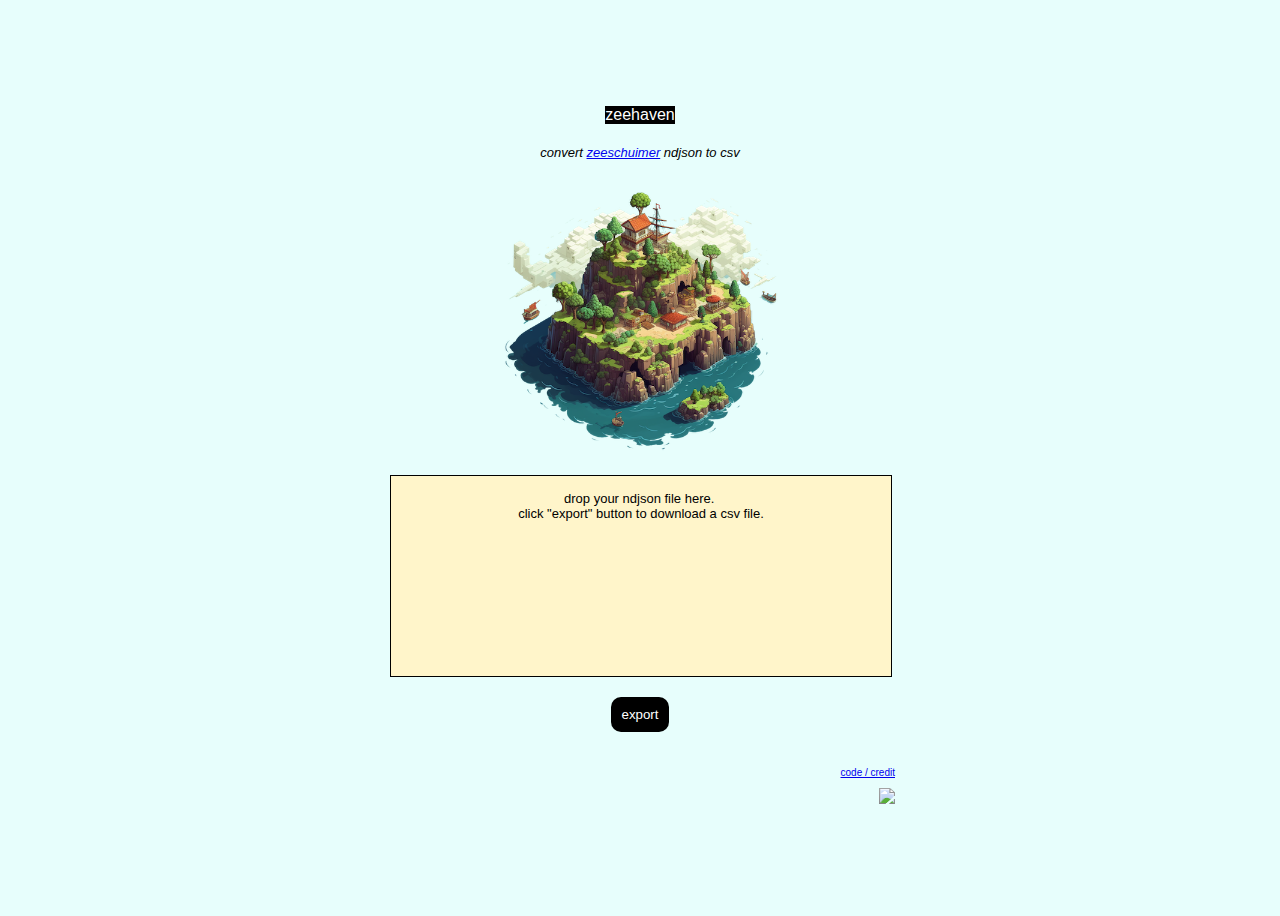
==== index.html @ de5ea96a "moved images + added screenshot" ====
<!DOCTYPE html>
<html>
<head>
  <meta charset="utf-8">

  <link rel="stylesheet" href="style.css">
  <title>zeehaven - convert zeeschuimer ndjson to csv</title>
   <script>
    
    function flatten(object, target, path) {
        path = path || '';
        Object.keys(object).forEach(function (key) {
            if (object[key] && typeof object[key] === 'object') {
                flatten(object[key], target, path + key);
                return;
            }
            target[path + key] = object[key];
        });
    }

    function dodrop(event) {
        var dt = event.dataTransfer;
        var files = dt.files;
  
        for (var i = 0; i < files.length; i++) {
            reader = new FileReader();
            const filename = files[i].name.replace(".ndjson", ".csv");
            reader.onload = function (event) {
           
            const input = event.target.result;
            let result = input.split('\n').map(function(s) { if (s) { return JSON.parse(s); } });

            const replacer = (key, value) => value === null ? '' : value // specify how you want to handle null values here

            const header = {}
            flatten(result[0], header)
            console.log(header);

            //get rid of any empty last lines
            if (result[result.length - 1] == undefined) {
                result.pop();
            }

            const csv = [
                Object.keys(header).join(','), // header row first
                ...Object.values(result).map(function(r) { 
			        const row = {}
			        flatten(r, row)
			        return Object.keys(header).map(fieldName => JSON.stringify(row[fieldName]) ).join(',')
		        })
            ].join('\r\n')
            downloadCSV(filename, csv);

        }
        reader.readAsText(files[i]);
    }
}

function downloadCSV(filename, data) {

    let downloadLink;

    if (window.Blob == undefined || window.URL == undefined || window.URL.createObjectURL == undefined) {
        alert("Your browser doesn't support Blobs");
        return;
    }

    let csvFile = new Blob([data], {type:"text/csv"});
    downloadLink = document.createElement("a");
    downloadLink.innerHTML = "<button>Download the Data</button>";
    downloadLink.download = filename;
    downloadLink.href = window.URL.createObjectURL(csvFile);
    downloadLink.style.display = "none";
    document.body.appendChild(downloadLink);
    downloadLink.click();
}

   </script>
</head>
<body>

<div class="alles">

<h1>zeehaven</h1>
<h2>convert <a href="https://github.com/digitalmethodsinitiative/zeeschuimer" target="_blank">zeeschuimer</a> ndjson to csv</h2>
<img src="img/zeehaven.png" width="60%">

<div id="output"
     ondragenter="document.getElementById('output').textContent = ''; event.stopPropagation(); event.preventDefault();"
     ondragover="event.stopPropagation(); event.preventDefault();"
     ondrop="event.stopPropagation(); event.preventDefault();
     dodrop(event);">
drop your ndjson file here. 
click "export" button to download a csv file.
</div>

<div class="buttonhouse">
<button class="beautifulbutton" onclick="downloadCSV('test.csv')">export</button>
<div id="csv"></div></div>

<footer class="credits">
    <p><a href="https://github.com/PublicDataLab/zeehaven" target="_blank">code / credit</a></p> 
    <p><a href="https://publicdatalab.org/" target="_blank"><img src="https://publicdatalab.org/wp-content/uploads/2021/02/pdl-logo.png" height="20"></a></p>
</footer>


</div>


</body>
</html>
---- style.css ----
/* styles.css */

body {
        background-color: rgb(231, 254, 252);
        display: flex;
        justify-content: center;
        align-items: center;
        height: 100vh;
        font-family:Verdana, Geneva, Tahoma, sans-serif;
        }

        h1 {
            font-size: medium;
            font-weight: normal;
            background-color: black;
            color: white;
            display: inline-block;
        }

        h2 {
            font-size: small;
            font-weight: normal;
            font-style: italic;
        }

        .alles {
            text-align: center;
        }


    #output {
        background-color : rgb(255, 245, 202);
        white-space: pre; 
        border: 1px solid black;
        font-size: small;
        font-weight: lighter;
        min-height: 200px;
        width: 100%;
    }

    .beautifulbutton {
        padding: 10px 10px;
        font-size: 16px;
        background-color: black;
        color: white;
        cursor: pointer;
        border: none;
        border-radius: 10px;
        font-size: smaller;
        font-weight: lighter;
}
    .buttonhouse {
        margin: 20px;
    }


    .credits {
        padding: 5px;
        text-align: right;
        font-size: x-small;
        color: #666; /* Grey font color */
        position: relative;
        bottom: 0;
        width: 100%;
    }
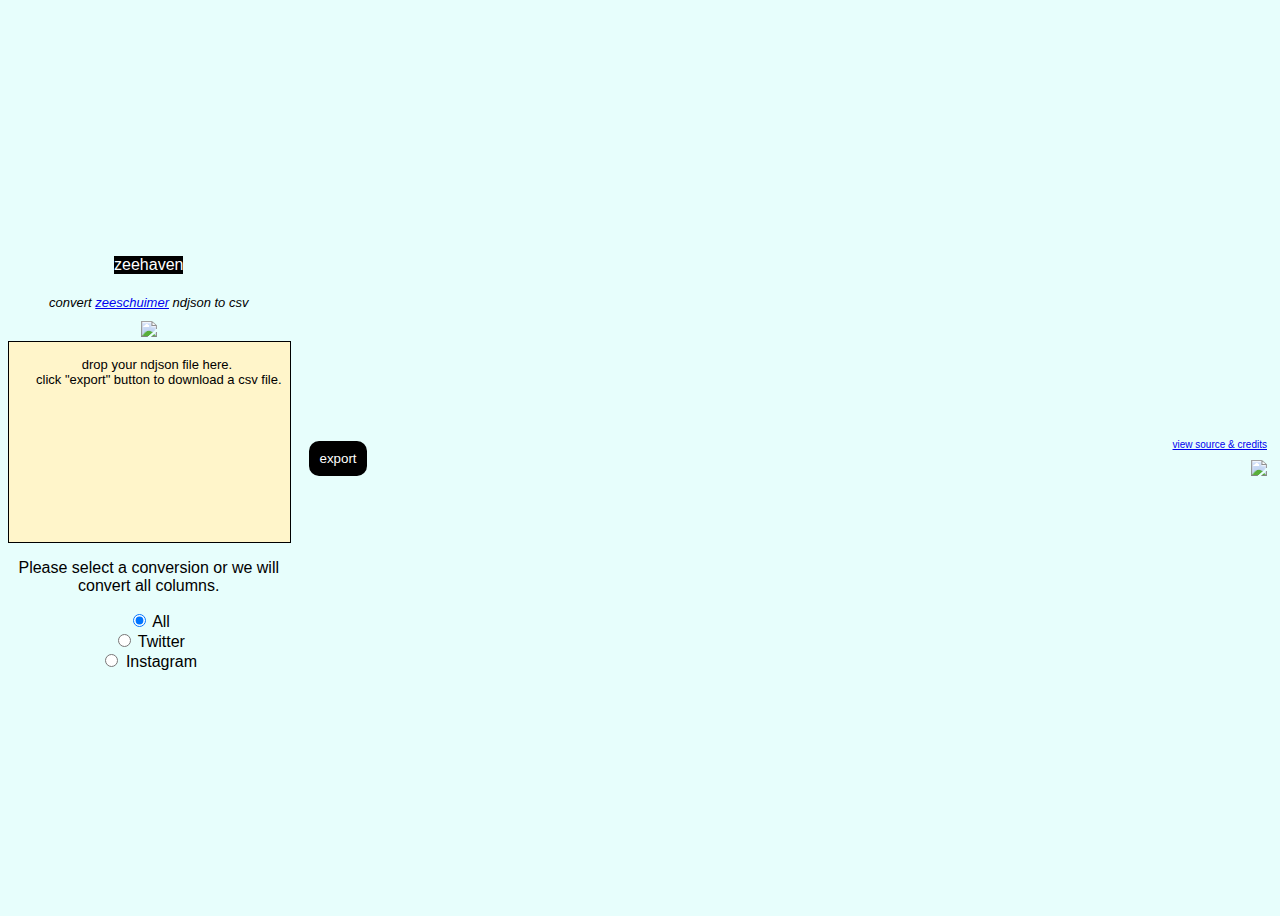
==== commit 7aae6790: "Added labels to radio" ====
--- a/index.html
+++ b/index.html
@@ -5,8 +5,9 @@
 
   <link rel="stylesheet" href="style.css">
   <title>zeehaven - convert zeeschuimer ndjson to csv</title>
+  <script type="text/js" src="datamodel.js"></script>
    <script>
-    
+
     function flatten(object, target, path) {
         path = path || '';
         Object.keys(object).forEach(function (key) {
@@ -34,21 +35,24 @@
 
             const header = {}
             flatten(result[0], header)
-            console.log(header);
 
             //get rid of any empty last lines
             if (result[result.length - 1] == undefined) {
                 result.pop();
             }
 
-            const csv = [
-                Object.keys(header).join(','), // header row first
-                ...Object.values(result).map(function(r) { 
-			        const row = {}
-			        flatten(r, row)
-			        return Object.keys(header).map(fieldName => JSON.stringify(row[fieldName]) ).join(',')
-		        })
-            ].join('\r\n')
+            const _type = document.querySelector('input[name="type"]:checked').value;
+
+            if (_type == "all") {
+                const csv = parseAll(header, result);
+            } else if (_type == "twitter") {
+                const csv = parseTwitter(header, result);
+            } else if (_type == "instagram") {
+                const csv = parseTwitter(header, result);
+            } else if (_type == "tiktok") {
+                const csv = parseTwitter(header, result);
+            }
+
             downloadCSV(filename, csv);
 
         }
@@ -83,15 +87,21 @@
 
 <h1>zeehaven</h1>
 <h2>convert <a href="https://github.com/digitalmethodsinitiative/zeeschuimer" target="_blank">zeeschuimer</a> ndjson to csv</h2>
-<img src="img/zeehaven.png" width="60%">
+<img src="zeehaven.png" width="60%">
 
 <div id="output"
      ondragenter="document.getElementById('output').textContent = ''; event.stopPropagation(); event.preventDefault();"
      ondragover="event.stopPropagation(); event.preventDefault();"
      ondrop="event.stopPropagation(); event.preventDefault();
      dodrop(event);">
-drop your ndjson file here. 
-click "export" button to download a csv file.
+     drop your ndjson file here. 
+     click "export" button to download a csv file.
+</div>
+<div>
+    <p>Please select a conversion or we will convert all columns.</p>
+    <div></div> <input type="radio" name="type" value="all" checked="checked"> All </div>
+    <div><input type="radio" name="type" value="twitter"> Twitter </div>
+    <div></div> <input type="radio" name="type" value="instagram"> Instagram </div>
 </div>
 
 <div class="buttonhouse">
@@ -99,7 +109,7 @@
 <div id="csv"></div></div>
 
 <footer class="credits">
-    <p><a href="https://github.com/PublicDataLab/zeehaven" target="_blank">code / credit</a></p> 
+    <p><a href="https://github.com/PublicDataLab/zeehaven" target="_blank">view source & credits</a></p> 
     <p><a href="https://publicdatalab.org/" target="_blank"><img src="https://publicdatalab.org/wp-content/uploads/2021/02/pdl-logo.png" height="20"></a></p>
 </footer>
 
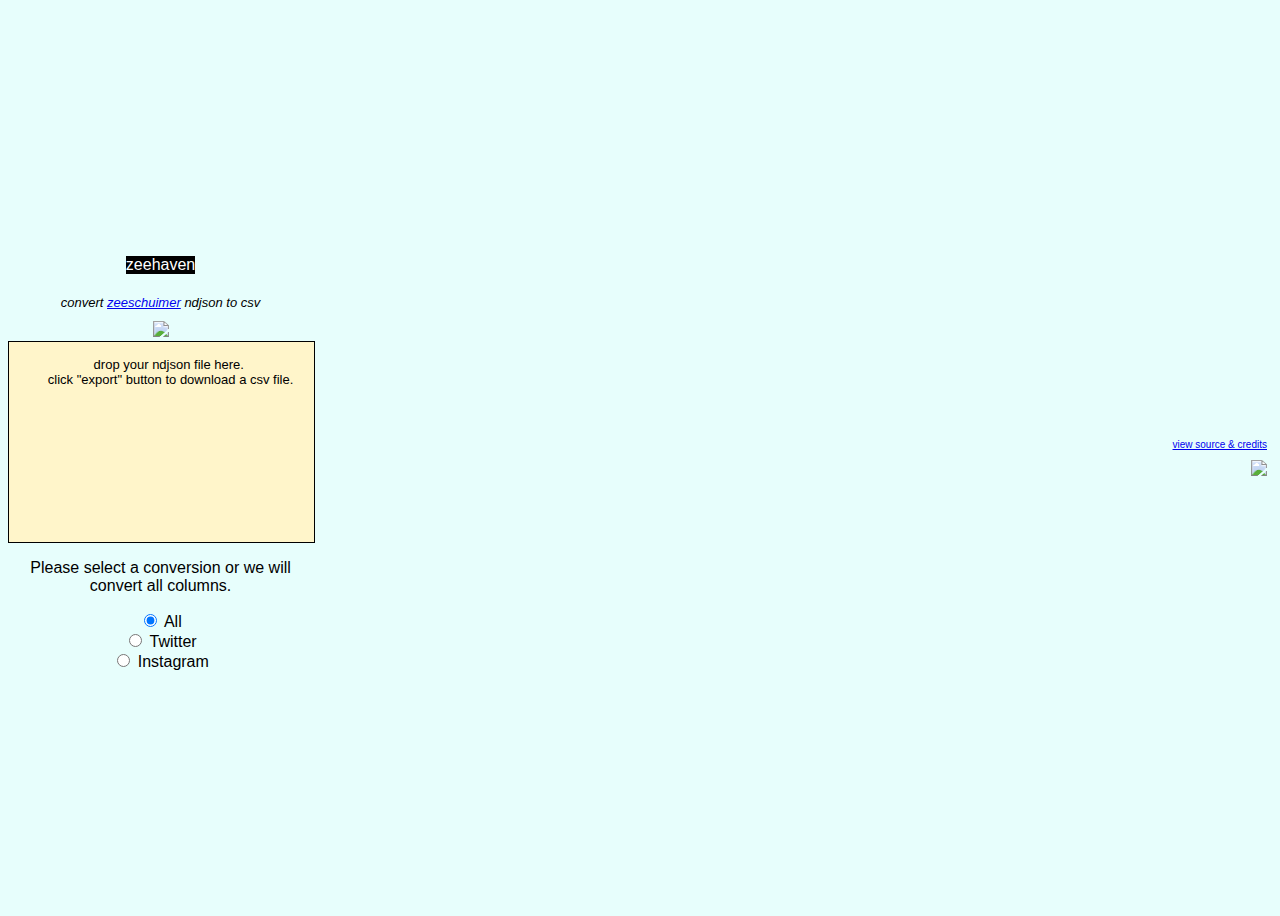
==== commit d3cd1576: "Update type" ====
--- a/index.html
+++ b/index.html
@@ -5,19 +5,9 @@
 
   <link rel="stylesheet" href="style.css">
   <title>zeehaven - convert zeeschuimer ndjson to csv</title>
-  <script type="text/js" src="datamodel.js"></script>
+  <script type="text/javascript" src="datamodel.js"></script>
    <script>
 
-    function flatten(object, target, path) {
-        path = path || '';
-        Object.keys(object).forEach(function (key) {
-            if (object[key] && typeof object[key] === 'object') {
-                flatten(object[key], target, path + key);
-                return;
-            }
-            target[path + key] = object[key];
-        });
-    }
 
     function dodrop(event) {
         var dt = event.dataTransfer;
@@ -33,8 +23,8 @@
 
             const replacer = (key, value) => value === null ? '' : value // specify how you want to handle null values here
 
-            const header = {}
-            flatten(result[0], header)
+            /*const header = {}
+            flatten(result[0], header)*/
 
             //get rid of any empty last lines
             if (result[result.length - 1] == undefined) {
@@ -43,15 +33,17 @@
 
             const _type = document.querySelector('input[name="type"]:checked').value;
 
+            let header = []
+            let csv = "";
             if (_type == "all") {
-                const csv = parseAll(header, result);
+                csv = parseAll(header, result);
             } else if (_type == "twitter") {
-                const csv = parseTwitter(header, result);
+                csv = parseTwitter(header, result);
             } else if (_type == "instagram") {
-                const csv = parseTwitter(header, result);
-            } else if (_type == "tiktok") {
-                const csv = parseTwitter(header, result);
-            }
+                csv = parseInstagram(header, result);
+            } /*else if (_type == "tiktok") {
+                csv = parseTwitter(header, result);
+            }*/
 
             downloadCSV(filename, csv);
 
@@ -63,6 +55,7 @@
 function downloadCSV(filename, data) {
 
     let downloadLink;
+    console.log(data);
 
     if (window.Blob == undefined || window.URL == undefined || window.URL.createObjectURL == undefined) {
         alert("Your browser doesn't support Blobs");
@@ -99,14 +92,14 @@
 </div>
 <div>
     <p>Please select a conversion or we will convert all columns.</p>
-    <div></div> <input type="radio" name="type" value="all" checked="checked"> All </div>
+    <div><input type="radio" name="type" value="all" checked="checked"> All </div>
     <div><input type="radio" name="type" value="twitter"> Twitter </div>
     <div></div> <input type="radio" name="type" value="instagram"> Instagram </div>
 </div>
 
-<div class="buttonhouse">
+<!--<div class="buttonhouse">
 <button class="beautifulbutton" onclick="downloadCSV('test.csv')">export</button>
-<div id="csv"></div></div>
+<div id="csv"></div></div>-->
 
 <footer class="credits">
     <p><a href="https://github.com/PublicDataLab/zeehaven" target="_blank">view source & credits</a></p> 
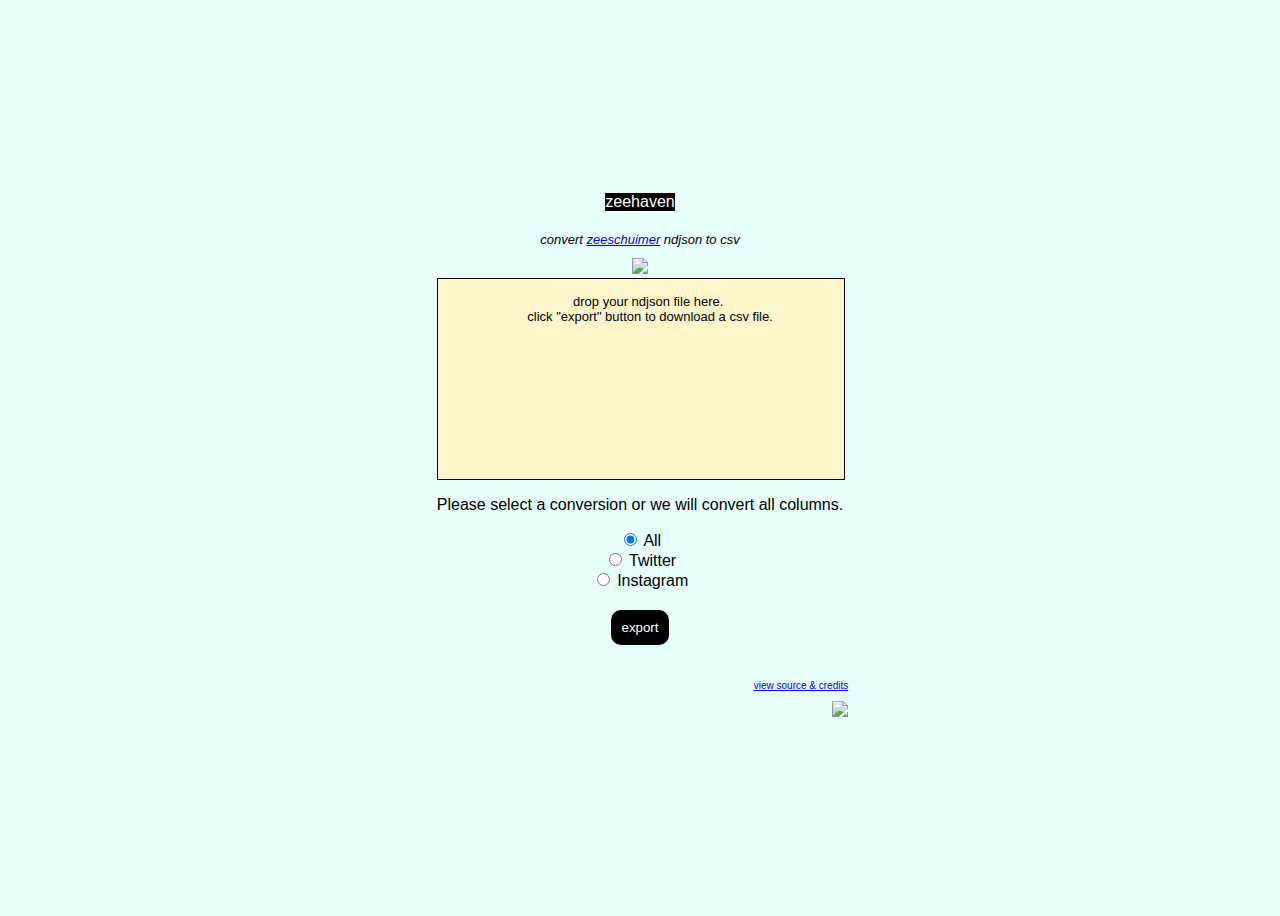
==== commit 4f1a0c68: "Tidied HTML" ====
--- a/index.html
+++ b/index.html
@@ -94,12 +94,12 @@
     <p>Please select a conversion or we will convert all columns.</p>
     <div><input type="radio" name="type" value="all" checked="checked"> All </div>
     <div><input type="radio" name="type" value="twitter"> Twitter </div>
-    <div></div> <input type="radio" name="type" value="instagram"> Instagram </div>
+    <div><input type="radio" name="type" value="instagram"> Instagram </div>
 </div>
 
-<!--<div class="buttonhouse">
+<div class="buttonhouse">
 <button class="beautifulbutton" onclick="downloadCSV('test.csv')">export</button>
-<div id="csv"></div></div>-->
+<div id="csv"></div></div>
 
 <footer class="credits">
     <p><a href="https://github.com/PublicDataLab/zeehaven" target="_blank">view source & credits</a></p> 
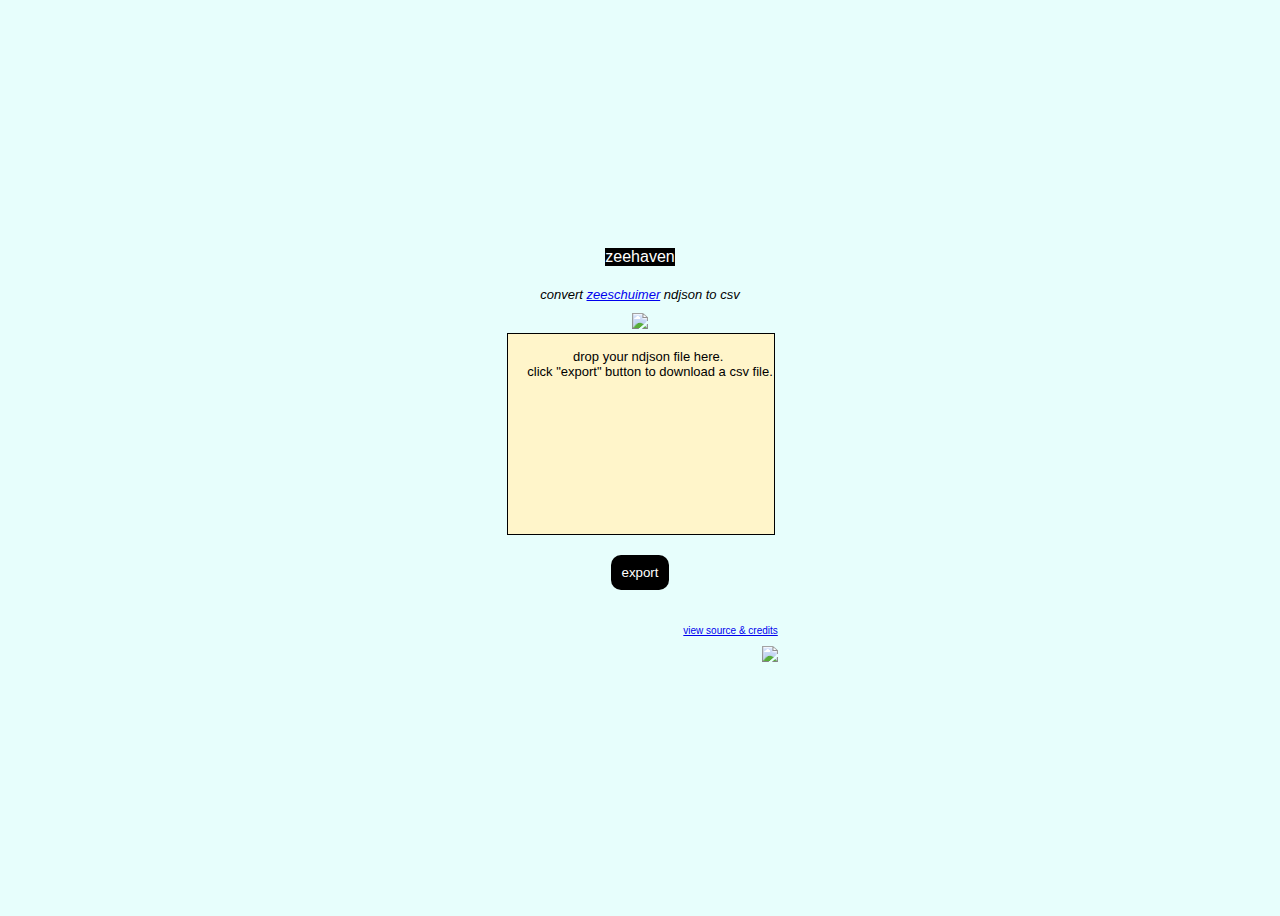
==== commit caebe3a3: "Cleaning some code" ====
--- a/index.html
+++ b/index.html
@@ -15,35 +15,33 @@
   
         for (var i = 0; i < files.length; i++) {
             reader = new FileReader();
-            const filename = files[i].name.replace(".ndjson", ".csv");
+            const fname = files[i].name.split('-');
+            const _date = new Date();
+            const filename = [fname[0], fname[1], fname[2], _date.toISOString() + ".csv"].join('-');
             reader.onload = function (event) {
            
             const input = event.target.result;
             let result = input.split('\n').map(function(s) { if (s) { return JSON.parse(s); } });
 
-            const replacer = (key, value) => value === null ? '' : value // specify how you want to handle null values here
-
-            /*const header = {}
-            flatten(result[0], header)*/
+            const replacer = (key, value) => value === null ? '' : value;
 
             //get rid of any empty last lines
             if (result[result.length - 1] == undefined) {
                 result.pop();
             }
 
-            const _type = document.querySelector('input[name="type"]:checked').value;
+            //const _type = document.querySelector('input[name="type"]:checked').value;
+            const _type = fname[2];
 
             let header = []
             let csv = "";
-            if (_type == "all") {
+            if (_type == "twitter.com") {
+                csv = parseTwitter(header, result);
+            } else if (_type == "instagram.com") {
+                csv = parseInstagram(header, result);
+            } else {
                 csv = parseAll(header, result);
-            } else if (_type == "twitter") {
-                csv = parseTwitter(header, result);
-            } else if (_type == "instagram") {
-                csv = parseInstagram(header, result);
-            } /*else if (_type == "tiktok") {
-                csv = parseTwitter(header, result);
-            }*/
+            }
 
             downloadCSV(filename, csv);
 
@@ -90,12 +88,6 @@
      drop your ndjson file here. 
      click "export" button to download a csv file.
 </div>
-<div>
-    <p>Please select a conversion or we will convert all columns.</p>
-    <div><input type="radio" name="type" value="all" checked="checked"> All </div>
-    <div><input type="radio" name="type" value="twitter"> Twitter </div>
-    <div><input type="radio" name="type" value="instagram"> Instagram </div>
-</div>
 
 <div class="buttonhouse">
 <button class="beautifulbutton" onclick="downloadCSV('test.csv')">export</button>
